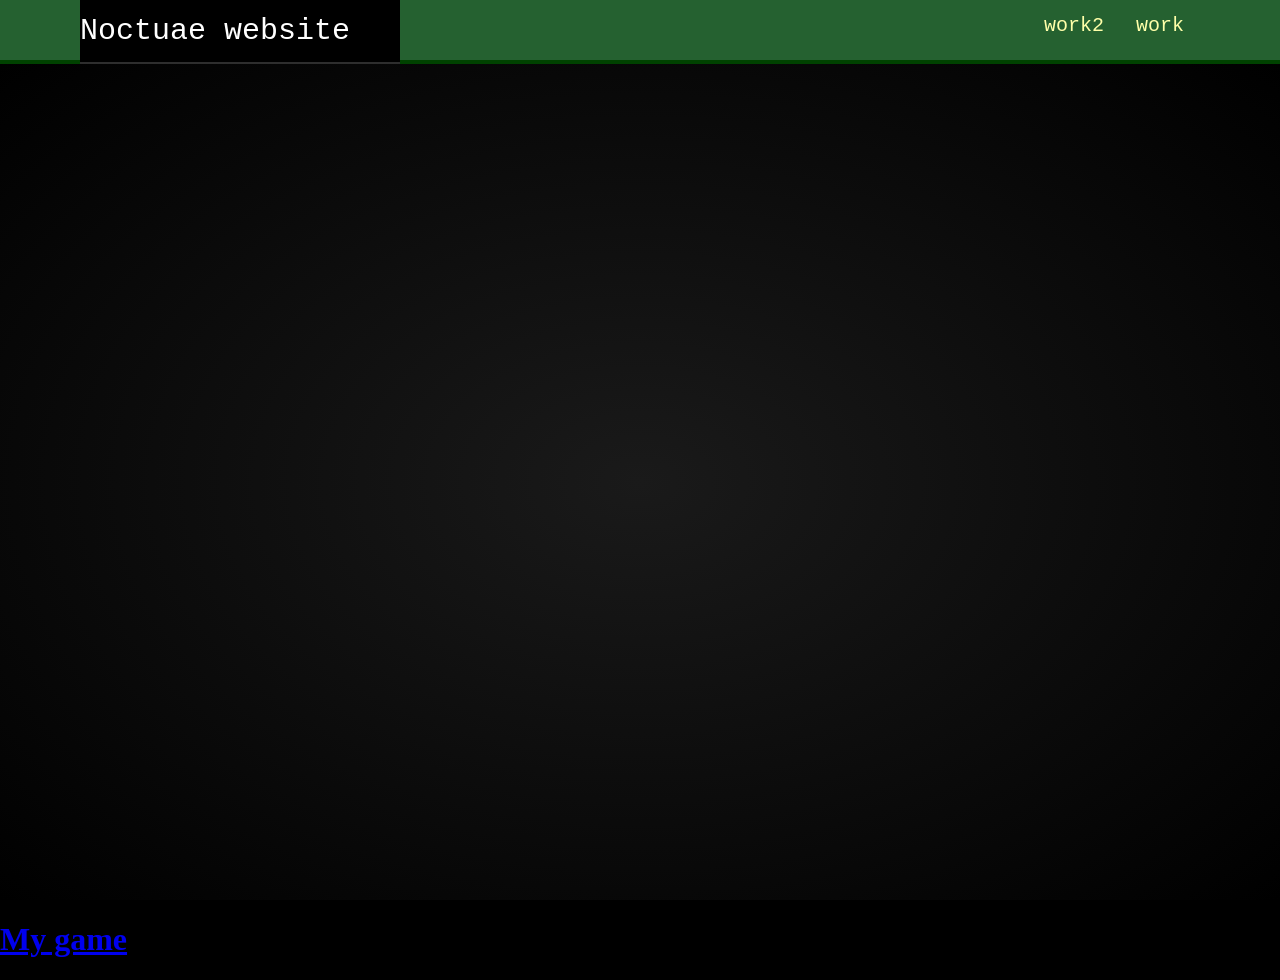
==== index.html @ 1e60b876 "website" ====
<!DOCTYPE html>
<html lang="en">
<head>
	<link rel="icon" href="favicon.ico" type="image/x-icon">
<style>
body{background-color: #000000;
	margin: 0;
	padding: 0;
}
#hero{
	text-align: center;
	grid-area: main;
	font-size: 50px;
	background-image: radial-gradient(#1A1A1A, black);
	/*
	background-image: linear-gradient(to bottom, black, #1A1A1A)
	*/
}
#gridhero{
	display: grid;
	height: 100vh;
	grid:
'topbar'1fr
'main'13fr
	/1fr;
}
#logo {
	grid-area:logo;
	background-color: black;
	border-bottom: 2px solid #2e2e2e;
	color: white;
	display: flex;
	align-items: center;
	font-size: 30px;
	font-family: Courier;
}
.topbar {
	grid-area: topbar;
	background-image: linear-gradient(to right, );
	display: grid;
	grid:
	'gap logo gapnav navbar gap2'1fr
	/1fr 4fr 1fr 9fr 1fr;
}
#gap{
	grid-area: gap;
	background-color: #256130;
	border-bottom: 4px solid #004200;
}
#gapnav{
	grid-area: gapnav;
	background-color: #256130;
	border-bottom: 4px solid #004200;
}
#gap2{
	grid-area: gap2;
	background-color: #256130;
	border-bottom: 4px solid #004200;
}
.navbar{
	grid-area: navbar;
	background-color: #256130;
	border-bottom:4px solid #004200;
	
}

/*
#about {
	grid-area:about;
        background-color: #256130;
	border-bottom: 4px solid #004200;
	color: #FFFFA9;
	display: flex;
	align-items: center;
	font-size: 30px;
	font-family: Courier;
}
#updates{
	grid-area:updates;
        background-color: #256130;
	border-bottom: 4px solid #004200;
	color: #FFFFA9;
        display: flex;
        align-items: center;
        font-size: 30px;
        font-family: Courier; 
}
#support{
	grid-area:support;
        background-color: #256130;
	border-bottom: 4px solid #004200;
	color: #FFFFA9;                                                       
        display: flex;                                                          
        align-items: center;                                                    
        font-size: 30px;                                                        
        font-family: Courier; 
}
#other {
	grid-area:other;
        background-color: #256130;
	border-bottom: 4px solid #004200;
	 color: #FFFFA9;
        display: flex;
        align-items: center;
        font-size: 30px;
        font-family: Courier;
}
#buzzblog {
	grid-area:buzzblog;
        background-color: #256130;
	border-bottom: 4px solid #004200;
	 color: #FFFFA9;
        display: flex;
        align-items: center;
        font-size: 30px;
        font-family: Courier;
}

#game {
	grid-area:game;
        background-color: #256130;
	border-bottom: 4px solid #004200;
	 color: #FFFFA9;
        display: flex;
        align-items: center;
        font-size: 30px;
        font-family: Courier;
}
*/
#floating{
	list-style-type: none;
	margin: 0;
	padding: 0;
	overflow: hidden;
	background-color:#256130;
}
.theitem{
	float: right;
}
.thelink{
	display: block;
	color: #FFFFA9;
	text-align: center;
	align-items: center;
	padding: 14px 16px;
	font-family: Courier;
	font-size: 20px;
	text-decoration: none;
}

.thelink:hover {
		background-color: #1B502F;
}

</style>
<script src="js/validate.js" id="willthiswork">
</script>

	<link rel="stylesheet" href="style.css">
<title>Homepage</title>
</head>
<body>
<div id="gridhero">
	<div class="topbar">
	<div id="gap"></div>
	<div id="logo">Noctuae website</div>
	<div id="gapnav"></div>
	<div class="navbar">
		<ul id="floating">
			<li class="theitem"><a href="#works" class="thelink">work</a></li>
			<li class="theitem"><a href="#works" class="thelink">work2</a></li>
		</ul>
	</div>
	<div id="gap2"></div>
	</div>
<div id="hero"></div>
	</div>
<div id="about">
	<h1 id="works"><a href="../projects/game/index.html">My game</a><h1>
</div>
</body>
</html>
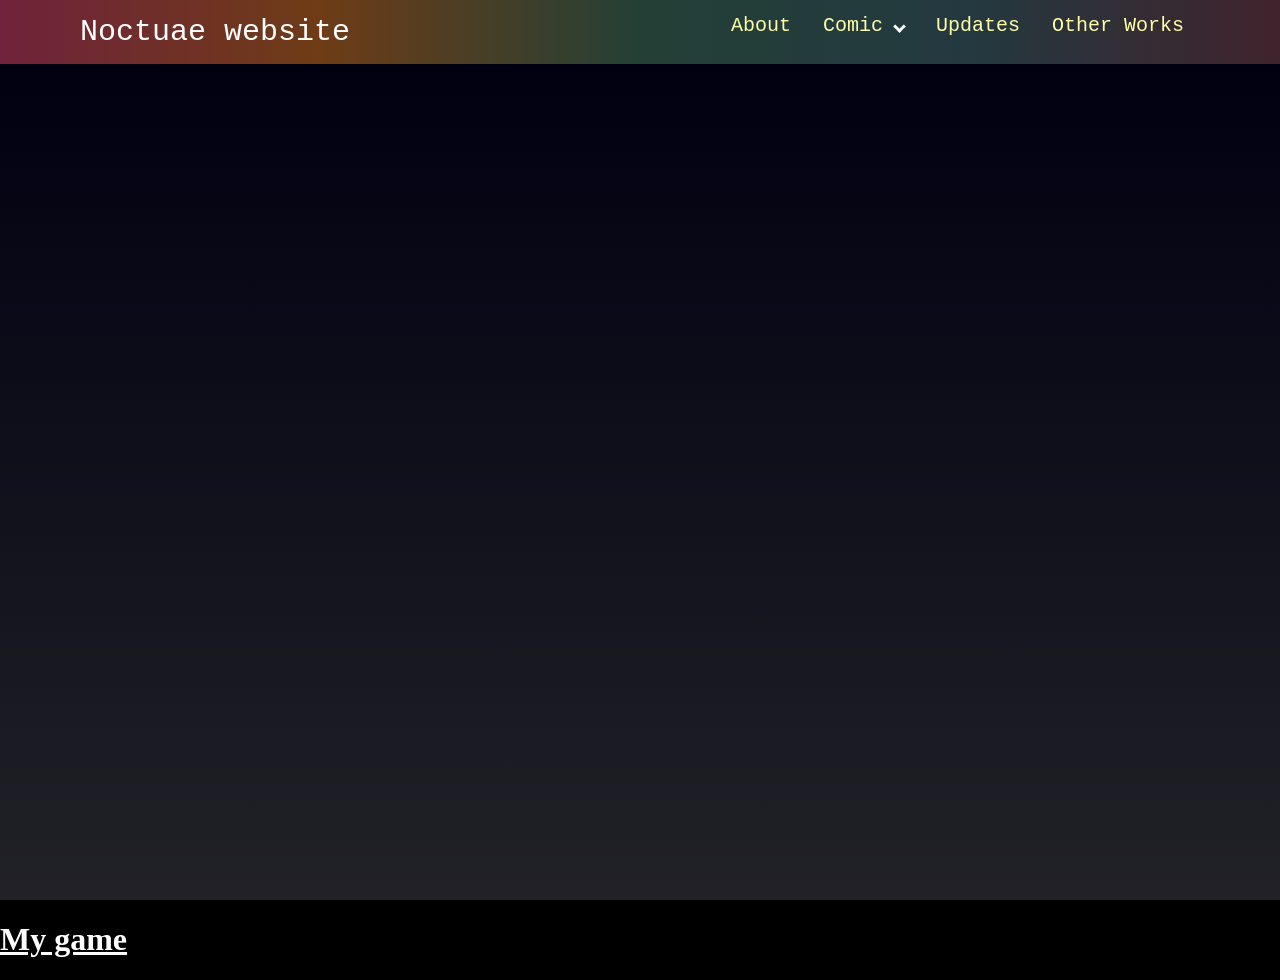
==== commit a657c0e7: "can have an outline gradient for .dropdown-content a? I simply want the line to have gradient, or at" ====
--- a/index.html
+++ b/index.html
@@ -7,14 +7,32 @@
 	margin: 0;
 	padding: 0;
 }
+#about{
+	background-color: black;
+}
+#works{
+	color:white;
+}
+#gamelink{
+	color: white;
+	text-decoration: underline;
+	background-color: transparent;
+}
+
+#gamelink:hover{
+	color: #FFFFA9;
+	text-decoration: underline;
+	background-color: transparent;
+}
+
 #hero{
 	text-align: center;
 	grid-area: main;
 	font-size: 50px;
-	background-image: radial-gradient(#1A1A1A, black);
-	/*
-	background-image: linear-gradient(to bottom, black, #1A1A1A)
-	*/
+	background-color: #000013;
+	background-image: linear-gradient(to bottom,#000011, #212127)
+
+		/*#000013, #21212e)*/
 }
 #gridhero{
 	display: grid;
@@ -26,8 +44,6 @@
 }
 #logo {
 	grid-area:logo;
-	background-color: black;
-	border-bottom: 2px solid #2e2e2e;
 	color: white;
 	display: flex;
 	align-items: center;
@@ -36,7 +52,7 @@
 }
 .topbar {
 	grid-area: topbar;
-	background-image: linear-gradient(to right, );
+	background-image: linear-gradient(to right, #70223b, #6e3c16, #234036, #233940, #40232c);
 	display: grid;
 	grid:
 	'gap logo gapnav navbar gap2'1fr
@@ -44,95 +60,25 @@
 }
 #gap{
 	grid-area: gap;
-	background-color: #256130;
-	border-bottom: 4px solid #004200;
 }
 #gapnav{
 	grid-area: gapnav;
-	background-color: #256130;
-	border-bottom: 4px solid #004200;
+	/*background-color: #256130;
+	border-bottom: 4px solid #004200;*/
 }
 #gap2{
 	grid-area: gap2;
-	background-color: #256130;
-	border-bottom: 4px solid #004200;
 }
 .navbar{
 	grid-area: navbar;
-	background-color: #256130;
-	border-bottom:4px solid #004200;
 	
 }
-
 /*
-#about {
-	grid-area:about;
-        background-color: #256130;
-	border-bottom: 4px solid #004200;
-	color: #FFFFA9;
-	display: flex;
-	align-items: center;
-	font-size: 30px;
-	font-family: Courier;
-}
-#updates{
-	grid-area:updates;
-        background-color: #256130;
-	border-bottom: 4px solid #004200;
-	color: #FFFFA9;
-        display: flex;
-        align-items: center;
-        font-size: 30px;
-        font-family: Courier; 
-}
-#support{
-	grid-area:support;
-        background-color: #256130;
-	border-bottom: 4px solid #004200;
-	color: #FFFFA9;                                                       
-        display: flex;                                                          
-        align-items: center;                                                    
-        font-size: 30px;                                                        
-        font-family: Courier; 
-}
-#other {
-	grid-area:other;
-        background-color: #256130;
-	border-bottom: 4px solid #004200;
-	 color: #FFFFA9;
-        display: flex;
-        align-items: center;
-        font-size: 30px;
-        font-family: Courier;
-}
-#buzzblog {
-	grid-area:buzzblog;
-        background-color: #256130;
-	border-bottom: 4px solid #004200;
-	 color: #FFFFA9;
-        display: flex;
-        align-items: center;
-        font-size: 30px;
-        font-family: Courier;
-}
-
-#game {
-	grid-area:game;
-        background-color: #256130;
-	border-bottom: 4px solid #004200;
-	 color: #FFFFA9;
-        display: flex;
-        align-items: center;
-        font-size: 30px;
-        font-family: Courier;
-}
-*/
 #floating{
 	list-style-type: none;
 	margin: 0;
 	padding: 0;
 	overflow: hidden;
-	background-color:#256130;
 }
 .theitem{
 	float: right;
@@ -151,13 +97,91 @@
 .thelink:hover {
 		background-color: #1B502F;
 }
+*/
+.arrow{
+	border: solid white;
+	border-width: 0 3px 3px 0;
+	display: inline-block;
+	padding: 3px;
+}
+.down{
+	transform: rotate(45deg);
+	-webkit-transform: rotate(45deg);
+}
+
+.navbar{
+	overflow: hidden;
+}
+.navbar .link{
+	float: right;
+	font-size: 20px;
+	font-family: Courier;
+	color: #FFFFA9;
+	text-align: center;
+	padding: 14px 16px;
+	text-decoration: none;
+}
+.dropdown{
+	float: right;
+	overflow: hidden;
+}
+
+.dropdown .dropbtn{
+	font-size: 20px;
+	border: none;
+	outline: none;
+	color: #FFFFA9;
+	padding: 14px 16px;
+	font-family: Courier;
+	margin: 0;
+	background-color: transparent;
+
+}
+.navbar .link:hover, .dropdown:hover .dropbtn{
+	background-color: blue;
+}
+
+.dropdown-content {
+	display: none;
+	position: absolute;
+	min-width: 160px;
+	overflow: auto;
+	border: 10px solid transparent;
+	border-image: conic-gradient(#FF00AA, #FFA902, #AAFF02, #05AAFF, #AA01FF);
+
+	box-shadow: 0px 8px 16px #6902db;
+	z-index: 1;
+}
+
+.dropdown-content a{
+	float: none;
+	color: black;
+	background-color: white;
+	outline: 1px solid green;
+	padding: 14px;
+	text-decoration: none;
+	display: block;
+	text-align: left;
+}
+.dropdown-content .aboutc:hover{
+	background-color: #692008;
+	color: white;
+}
+.dropdown-content .sheets:hover{
+	background-color: blue;
+	color: white;
+}
+
+.dropdown:hover .dropdown-content{
+	display: block;
+}
 
 </style>
-<script src="js/validate.js" id="willthiswork">
-</script>
+<!-- <script src="js/validate.js" id="willthiswork">
+</script> -->
 
 	<link rel="stylesheet" href="style.css">
-<title>Homepage</title>
+<title>Noctuae website</title>
 </head>
 <body>
 <div id="gridhero">
@@ -166,9 +190,18 @@
 	<div id="logo">Noctuae website</div>
 	<div id="gapnav"></div>
 	<div class="navbar">
-		<ul id="floating">
-			<li class="theitem"><a href="#works" class="thelink">work</a></li>
-			<li class="theitem"><a href="#works" class="thelink">work2</a></li>
+<a href="#works" class="link">Other Works</a>
+<a href="#works" class="link">Updates</a>
+<div class="dropdown">
+<button class="dropbtn">Comic
+	<i class="arrow down"></i>
+	</button>
+	<div class="dropdown-content">
+		<a class="aboutc" href="#works">About Our Comic</a>
+		<a class="sheets" href="#works">Character Sheets</a>
+	</div>
+</div>
+<a href="#works" class="link">About</a>
 		</ul>
 	</div>
 	<div id="gap2"></div>
@@ -176,7 +209,7 @@
 <div id="hero"></div>
 	</div>
 <div id="about">
-	<h1 id="works"><a href="../projects/game/index.html">My game</a><h1>
+	<h1 id="works"><a id="gamelink" href="projects/game/index.html">My game</a><h1>
 </div>
 </body>
 </html>
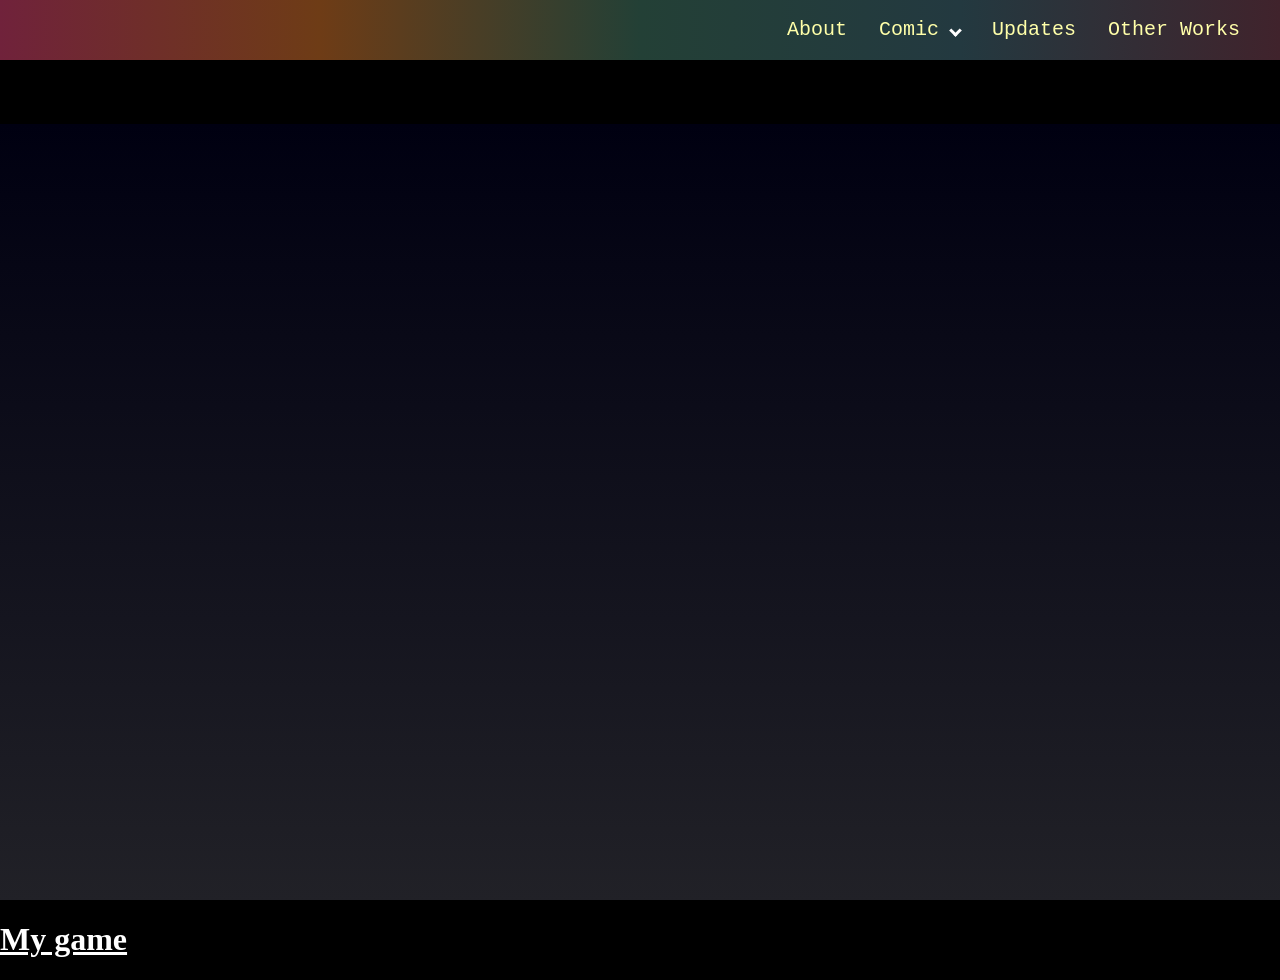
==== commit cc5d297c: "I have experienced torture in the hopes of rainbows and no scrollbars, I am close to winning, but eq" ====
--- a/index.html
+++ b/index.html
@@ -7,6 +7,10 @@
 	margin: 0;
 	padding: 0;
 }
+body {
+	overflow: overlay;
+}
+
 #about{
 	background-color: black;
 }
@@ -23,81 +27,15 @@
 	color: #FFFFA9;
 	text-decoration: underline;
 	background-color: transparent;
-}
-
-#hero{
-	text-align: center;
-	grid-area: main;
-	font-size: 50px;
-	background-color: #000013;
-	background-image: linear-gradient(to bottom,#000011, #212127)
-
-		/*#000013, #21212e)*/
 }
 #gridhero{
 	display: grid;
 	height: 100vh;
 	grid:
-'topbar'1fr
+'navbar'1fr
 'main'13fr
 	/1fr;
 }
-#logo {
-	grid-area:logo;
-	color: white;
-	display: flex;
-	align-items: center;
-	font-size: 30px;
-	font-family: Courier;
-}
-.topbar {
-	grid-area: topbar;
-	background-image: linear-gradient(to right, #70223b, #6e3c16, #234036, #233940, #40232c);
-	display: grid;
-	grid:
-	'gap logo gapnav navbar gap2'1fr
-	/1fr 4fr 1fr 9fr 1fr;
-}
-#gap{
-	grid-area: gap;
-}
-#gapnav{
-	grid-area: gapnav;
-	/*background-color: #256130;
-	border-bottom: 4px solid #004200;*/
-}
-#gap2{
-	grid-area: gap2;
-}
-.navbar{
-	grid-area: navbar;
-	
-}
-/*
-#floating{
-	list-style-type: none;
-	margin: 0;
-	padding: 0;
-	overflow: hidden;
-}
-.theitem{
-	float: right;
-}
-.thelink{
-	display: block;
-	color: #FFFFA9;
-	text-align: center;
-	align-items: center;
-	padding: 14px 16px;
-	font-family: Courier;
-	font-size: 20px;
-	text-decoration: none;
-}
-
-.thelink:hover {
-		background-color: #1B502F;
-}
-*/
 .arrow{
 	border: solid white;
 	border-width: 0 3px 3px 0;
@@ -110,7 +48,15 @@
 }
 
 .navbar{
+	grid-area: navbar;
 	overflow: hidden;
+	background-image: linear-gradient(to right, #70223b, #6e3c16, #234036, #233940, #40232c);
+	background-color: transparent;
+	position: fixed;
+	top: 0;
+	height: 60px;
+	width: 100%;
+	z-index: 2;
 }
 .navbar .link{
 	float: right;
@@ -118,9 +64,18 @@
 	font-family: Courier;
 	color: #FFFFA9;
 	text-align: center;
-	padding: 14px 16px;
+	padding: 18px 16px;
 	text-decoration: none;
 }
+.noscroll::-webkit-scrollbar {
+    display: none;
+}
+
+.noscroll {
+  -ms-overflow-style: none;
+  scrollbar-width: none;  
+}
+
 .dropdown{
 	float: right;
 	overflow: hidden;
@@ -131,7 +86,7 @@
 	border: none;
 	outline: none;
 	color: #FFFFA9;
-	padding: 14px 16px;
+	padding: 18px 16px;
 	font-family: Courier;
 	margin: 0;
 	background-color: transparent;
@@ -143,73 +98,106 @@
 
 .dropdown-content {
 	display: none;
-	position: absolute;
+	position: fixed;
 	min-width: 160px;
 	overflow: auto;
 	border: 10px solid transparent;
-	border-image: conic-gradient(#FF00AA, #FFA902, #AAFF02, #05AAFF, #AA01FF);
-
+border-image: conic-gradient(#FF00AA, #FFA902, #AAFF02, #05AAFF, #AA01FF);
 	box-shadow: 0px 8px 16px #6902db;
-	z-index: 1;
+	z-index: 3;
 }
 
 .dropdown-content a{
 	float: none;
 	color: black;
 	background-color: white;
-	outline: 1px solid green;
 	padding: 14px;
 	text-decoration: none;
 	display: block;
 	text-align: left;
 }
 .dropdown-content .aboutc:hover{
-	background-color: #692008;
+	background-color: black;
 	color: white;
 }
 .dropdown-content .sheets:hover{
-	background-color: blue;
+	background-color: black;
 	color: white;
 }
 
 .dropdown:hover .dropdown-content{
 	display: block;
 }
+.dropdown-content .colorline{
+	width:160px;
+	height: 2px;
+	background-color: black;
+	background-image: linear-gradient(to left, #FF00AA, #FFA902, #AAFF02, #05AAFF, #AA01FF);
+}
+
+.dropdown #topborder{
+	width:10px;
+	height: 4px;
+	background-color: transparent;
+}
+#hero{
+        text-align: center;
+        padding: 16px;
+        margin-top: 60px;
+        grid-area: main;
+        font-size: 50px;
+	position: relative;
+	z-index:1;
+        background-color: transparent;
+        background-image: linear-gradient(to bottom,#000011, #212127)
+}
+#otworks{
+	padding-right:40px;
+}
+
 
 </style>
-<!-- <script src="js/validate.js" id="willthiswork">
+
+<!--<script 
+	src="js/validate.js" id="willthiswork">
+
 </script> -->
 
 	<link rel="stylesheet" href="style.css">
 <title>Noctuae website</title>
 </head>
 <body>
+<div class="noscroll">
 <div id="gridhero">
-	<div class="topbar">
+<!--	<div class="topbar">
 	<div id="gap"></div>
 	<div id="logo">Noctuae website</div>
-	<div id="gapnav"></div>
+	<div id="gapnav"></div> -->
 	<div class="navbar">
-<a href="#works" class="link">Other Works</a>
+<a href="#works" class="link" id="otworks">Other Works</a>
 <a href="#works" class="link">Updates</a>
 <div class="dropdown">
 <button class="dropbtn">Comic
 	<i class="arrow down"></i>
 	</button>
+	<div id="topborder"></div> 
 	<div class="dropdown-content">
+		<div class="colorline"></div>
 		<a class="aboutc" href="#works">About Our Comic</a>
+		<div class="colorline"></div>
 		<a class="sheets" href="#works">Character Sheets</a>
+		<div class="colorline"></div>
 	</div>
 </div>
 <a href="#works" class="link">About</a>
 		</ul>
 	</div>
-	<div id="gap2"></div>
-	</div>
 <div id="hero"></div>
 	</div>
+	</div>
 <div id="about">
-	<h1 id="works"><a id="gamelink" href="projects/game/index.html">My game</a><h1>
+	<h1 id="works"><a target="_blank" id="gamelink" href="projects/game/index.html">My game</a><h1>
+</div>
 </div>
 </body>
 </html>
--- a/style.css
+++ b/style.css
@@ -0,0 +1,11 @@
+h1, p, img { color: #FFFFFF;}
+.willthiswork {color: #FFFFFF;}
+
+*{
+	-ms-overflow-style: none;  /* IE and Edge */
+	scrollbar-width: none;
+}
+
+::-webkit-scrollbar{
+	display: none;
+}
